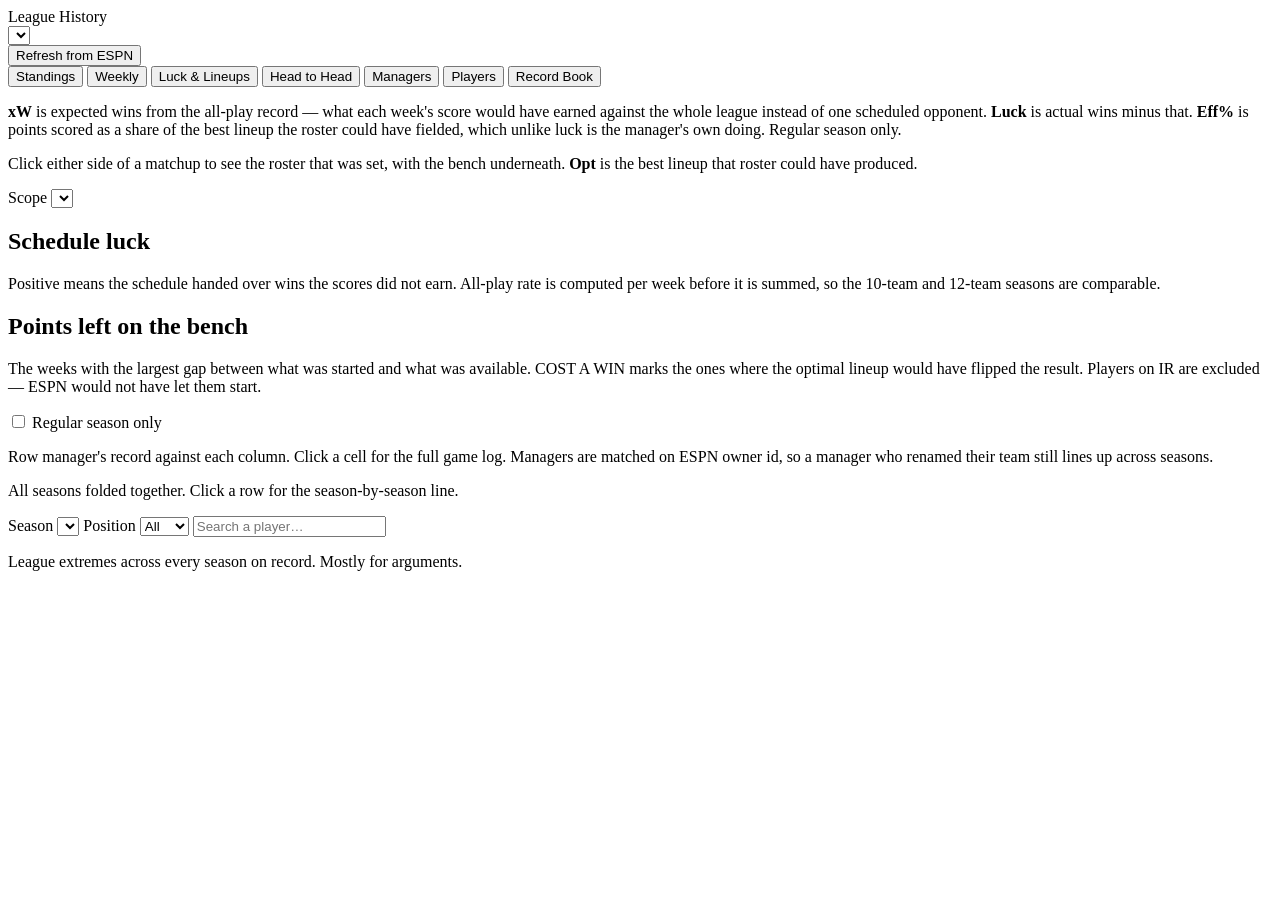
==== league/static/index.html @ 74f85582 "Initial commit: draft tool and league history dashboard Two apps over one ESPN league, sharing the r" ====
<!doctype html>
<html lang="en">
<head>
  <meta charset="utf-8">
  <meta name="viewport" content="width=device-width, initial-scale=1">
  <title>League History</title>
  <link rel="stylesheet" href="/static/styles.css">
</head>
<body>

<div class="stickyhead">
<div class="topbar">
  <div class="brand">League <span>History</span></div>
  <select id="season-select" title="Season"></select>
  <span id="live-pill" class="live-pill" hidden>IN PROGRESS</span>
  <div class="spacer"></div>
  <span id="freshness" class="freshness"></span>
  <button id="refresh-btn" class="btn-accent" title="Re-pull this season from ESPN">
    Refresh from ESPN
  </button>
</div>

<div class="tabs" id="tabs">
  <button class="tab active" data-view="standings">Standings</button>
  <button class="tab" data-view="weekly">Weekly</button>
  <button class="tab" data-view="luck">Luck &amp; Lineups</button>
  <button class="tab" data-view="h2h">Head to Head</button>
  <button class="tab" data-view="managers">Managers</button>
  <button class="tab" data-view="players">Players</button>
  <button class="tab" data-view="records">Record Book</button>
</div>
</div>

<main>
  <div id="err" class="err" hidden></div>

  <!-- ------------------------------ standings ------------------------- -->
  <section class="view active" id="view-standings">
    <p class="note">
      <b>xW</b> is expected wins from the all-play record &mdash; what each week's
      score would have earned against the whole league instead of one scheduled
      opponent. <b>Luck</b> is actual wins minus that. <b>Eff%</b> is points
      scored as a share of the best lineup the roster could have fielded, which
      unlike luck is the manager's own doing. Regular season only.
    </p>
    <div id="standings-body"></div>
  </section>

  <!-- ------------------------------- weekly -------------------------- -->
  <section class="view" id="view-weekly">
    <p class="note">
      Click either side of a matchup to see the roster that was set, with the
      bench underneath. <b>Opt</b> is the best lineup that roster could have
      produced.
    </p>
    <div id="week-chips" class="week-chips"></div>
    <div id="week-summary"></div>
    <div id="matchups" class="matchups"></div>
  </section>

  <!-- -------------------------------- luck --------------------------- -->
  <section class="view" id="view-luck">
    <div class="controls">
      <label class="dim" for="luck-scope">Scope</label>
      <select id="luck-scope"></select>
    </div>
    <h2>Schedule luck</h2>
    <p class="note">
      Positive means the schedule handed over wins the scores did not earn.
      All-play rate is computed per week before it is summed, so the 10-team and
      12-team seasons are comparable.
    </p>
    <div id="luck-body"></div>

    <h2>Points left on the bench</h2>
    <p class="note">
      The weeks with the largest gap between what was started and what was
      available. <span class="flag">COST A WIN</span> marks the ones where the
      optimal lineup would have flipped the result. Players on IR are excluded
      &mdash; ESPN would not have let them start.
    </p>
    <div id="misses-body"></div>
  </section>

  <!-- -------------------------------- h2h ---------------------------- -->
  <section class="view" id="view-h2h">
    <div class="controls">
      <label><input type="checkbox" id="h2h-regular"> Regular season only</label>
    </div>
    <p class="note">
      Row manager's record against each column. Click a cell for the full game
      log. Managers are matched on ESPN owner id, so a manager who renamed their
      team still lines up across seasons.
    </p>
    <div id="h2h-body" class="matrix-scroll"></div>
  </section>

  <!-- ------------------------------ managers ------------------------- -->
  <section class="view" id="view-managers">
    <p class="note">All seasons folded together. Click a row for the season-by-season line.</p>
    <div id="careers-body"></div>
  </section>

  <!-- ------------------------------- players ------------------------- -->
  <section class="view" id="view-players">
    <div class="controls">
      <label class="dim" for="player-season">Season</label>
      <select id="player-season"></select>
      <label class="dim" for="player-pos">Position</label>
      <select id="player-pos">
        <option value="">All</option>
        <option>QB</option><option>RB</option><option>WR</option>
        <option>TE</option><option>K</option><option>DST</option>
      </select>
      <input type="text" id="player-search" placeholder="Search a player&hellip;" size="22">
    </div>
    <div id="players-body"></div>
  </section>

  <!-- ------------------------------- records ------------------------- -->
  <section class="view" id="view-records">
    <p class="note">League extremes across every season on record. Mostly for arguments.</p>
    <div id="records-body" class="grid2"></div>
  </section>
</main>

<dialog id="dlg">
  <div class="dlg-head">
    <div class="dlg-title" id="dlg-title"></div>
    <button id="dlg-close">Close</button>
  </div>
  <div class="dlg-body" id="dlg-body"></div>
</dialog>

<script src="/static/app.js"></script>
</body>
</html>
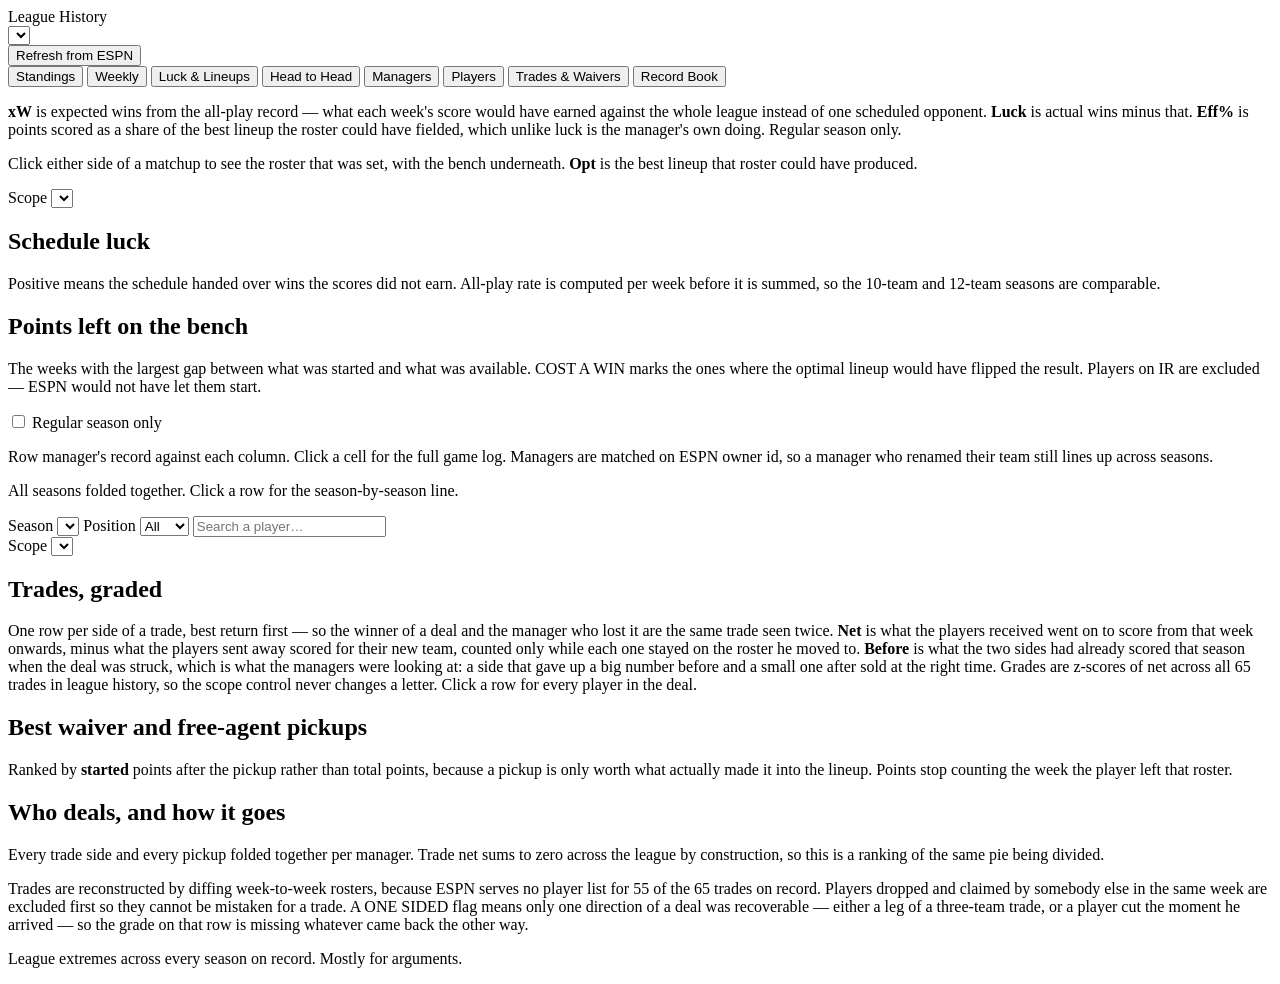
==== commit f146afc0: "Add a Trades & Waivers tab, with trades graded against hindsight Trades are reconstructed from week-" ====
--- a/league/static/index.html
+++ b/league/static/index.html
@@ -27,6 +27,7 @@
   <button class="tab" data-view="h2h">Head to Head</button>
   <button class="tab" data-view="managers">Managers</button>
   <button class="tab" data-view="players">Players</button>
+  <button class="tab" data-view="moves">Trades &amp; Waivers</button>
   <button class="tab" data-view="records">Record Book</button>
 </div>
 </div>
@@ -117,6 +118,55 @@
     <div id="players-body"></div>
   </section>
 
+  <!-- ---------------------------- trades/waivers --------------------- -->
+  <section class="view" id="view-moves">
+    <div class="controls">
+      <label class="dim" for="moves-scope">Scope</label>
+      <select id="moves-scope"></select>
+    </div>
+
+    <h2>Trades, graded</h2>
+    <p class="note">
+      One row per side of a trade, best return first &mdash; so the winner of a
+      deal and the manager who lost it are the same trade seen twice. <b>Net</b>
+      is what the players received went on to score from that week onwards,
+      minus what the players sent away scored for their new team, counted only
+      while each one stayed on the roster he moved to. <b>Before</b> is what the
+      two sides had already scored that season when the deal was struck, which
+      is what the managers were looking at: a side that gave up a big number
+      before and a small one after sold at the right time. Grades are z-scores
+      of net across all 65 trades in league history, so the scope control never
+      changes a letter. Click a row for every player in the deal.
+    </p>
+    <div id="trades-body"></div>
+
+    <h2>Best waiver and free-agent pickups</h2>
+    <p class="note">
+      Ranked by <b>started</b> points after the pickup rather than total points,
+      because a pickup is only worth what actually made it into the lineup.
+      Points stop counting the week the player left that roster.
+    </p>
+    <div id="pickups-body"></div>
+
+    <h2>Who deals, and how it goes</h2>
+    <p class="note">
+      Every trade side and every pickup folded together per manager. Trade net
+      sums to zero across the league by construction, so this is a ranking of
+      the same pie being divided.
+    </p>
+    <div id="movers-body"></div>
+
+    <p class="note dim">
+      Trades are reconstructed by diffing week-to-week rosters, because ESPN
+      serves no player list for 55 of the 65 trades on record. Players dropped
+      and claimed by somebody else in the same week are excluded first so they
+      cannot be mistaken for a trade. A <span class="flag">ONE SIDED</span> flag
+      means only one direction of a deal was recoverable &mdash; either a leg of
+      a three-team trade, or a player cut the moment he arrived &mdash; so the
+      grade on that row is missing whatever came back the other way.
+    </p>
+  </section>
+
   <!-- ------------------------------- records ------------------------- -->
   <section class="view" id="view-records">
     <p class="note">League extremes across every season on record. Mostly for arguments.</p>
